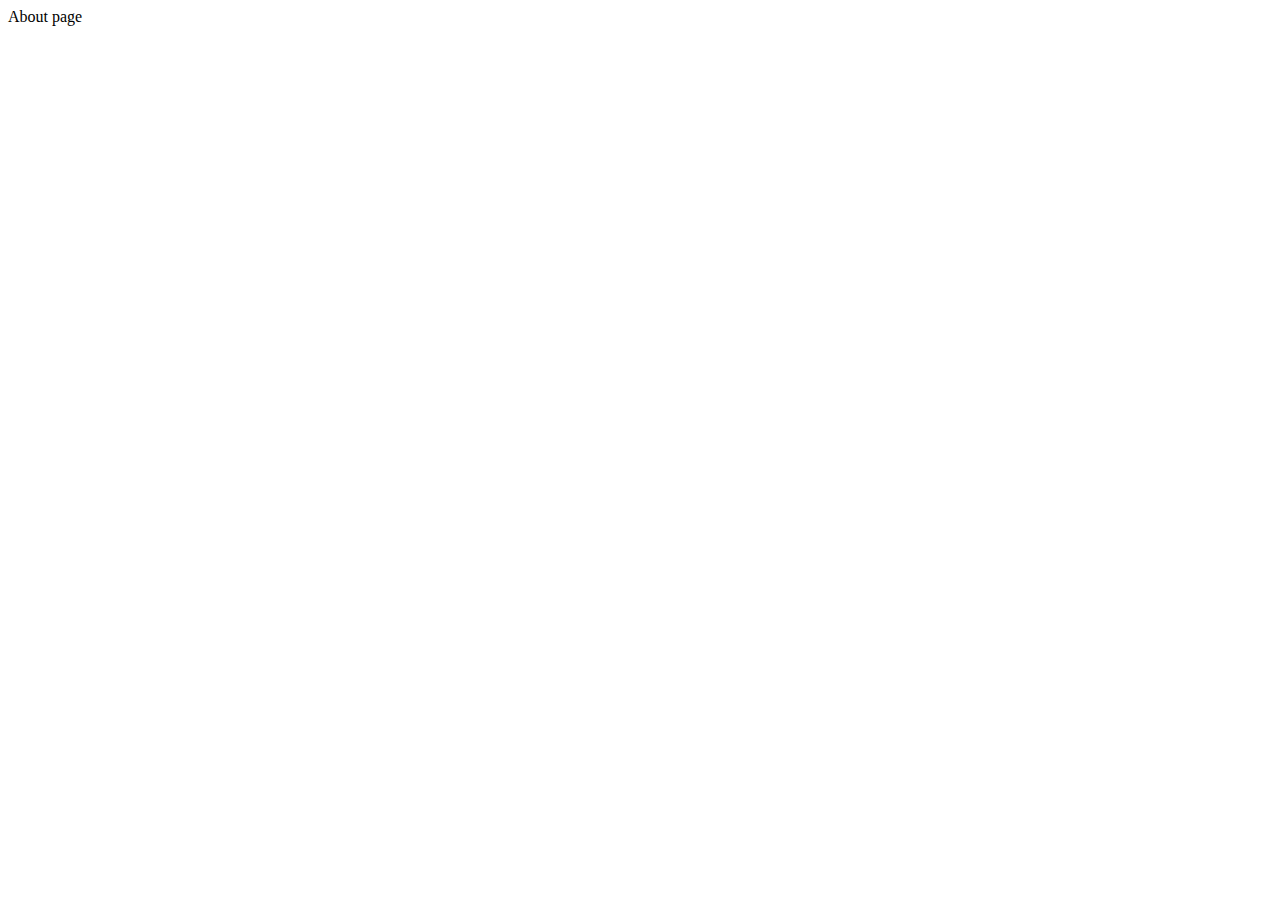
==== about.html @ 3b0fada9 "third push with css addition" ====
<!DOCTYPE html>
<html lang="en">
<head>
    <meta charset="UTF-8">
    <meta name="viewport" content="width=device-width, initial-scale=1.0">
    <title>About</title>
</head>
<body>
    About page
</body>
</html>
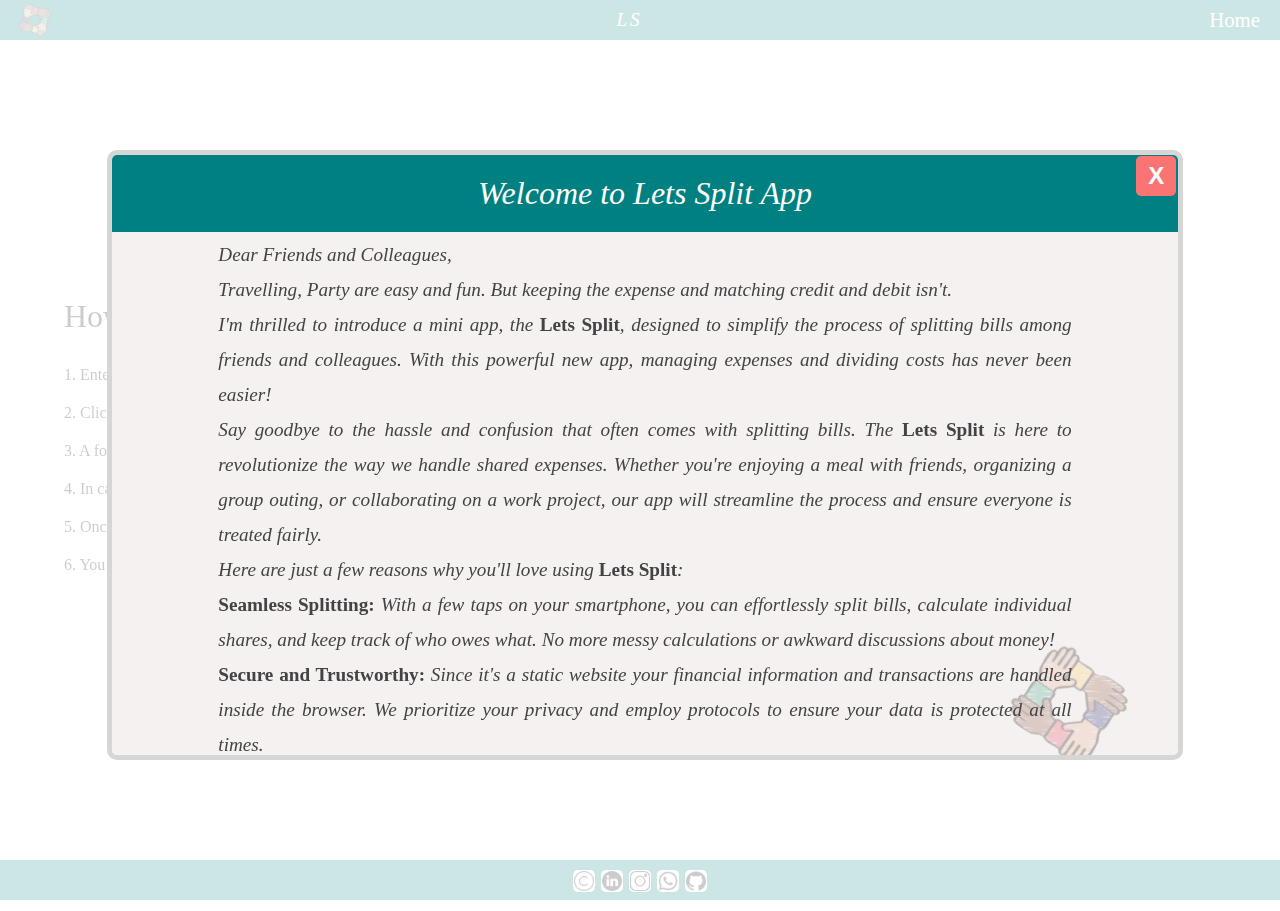
==== commit d31a5295: "final and minified" ====
--- a/about.html
+++ b/about.html
@@ -1,11 +1 @@
-<!DOCTYPE html>
-<html lang="en">
-<head>
-    <meta charset="UTF-8">
-    <meta name="viewport" content="width=device-width, initial-scale=1.0">
-    <title>About</title>
-</head>
-<body>
-    About page
-</body>
-</html>+<!DOCTYPE html><html lang="en"><head><meta charset="UTF-8"><meta name="viewport" content="width=device-width,initial-scale=1"><title>About</title><link rel="stylesheet" href="./style/index.css"><link rel="stylesheet" href="./style/form.css"><link rel="stylesheet" href="./style/result.css"><link rel="stylesheet" href="./style/navbar.css"><link rel="stylesheet" href="./style/footer.css"><link rel="stylesheet" href="./style/mediaScreen.css"><style>#title{text-align:center;font-size:2rem;line-height:20px;text-align:justify;margin-bottom:40px}.rules{width:90%;margin:auto}.rules span{display:block;margin-bottom:20px}</style></head><body><div id="formView"></div><div id="body"><div class="navbar"><div class="intro imgRot"><img src="./imgs/collaboration.png" alt=""></div><span id="appTitle">LS</span><div><a href="./index.html">Home</a></div></div><div id="midBodyEl"><div class="rules"><div id="title">How to use?</div><span>1. Enter no of Friends/Colleagues involved in the trip.</span><span>2. Click on Proceed Button</span><span>3. A form will appear. Fill the details with name and contribution.</span><span>4. In case of multiple payment by a single person you can click on '+' option and add</span><span>5. Once done reverify and then click on calculate button down below the form</span><span>6. You will have the result. In the left side person will pay to the right side persons with the amount mentioned in the box.</span></div></div><div class="footer"><div id="contactIn"><div id="linkdin"><a href="https://archishman-das-portfolio.netlify.app/" target="_blank"><img src="./imgs/copyright.png" alt=""></a><a href="https://www.linkedin.com/in/archeese/" target="_blank"><img src="./imgs/linkedin.png" alt=""></a><a href="https://www.instagram.com/starving_array/" target="_blank"><img src="./imgs/instagram.png" alt=""></a><a href="https://wa.me/8016166683" target="_blank"><img src="./imgs/whatsapp.png" alt=""></a><a href="https://github.com/starving-array" target="_blank"><img src="./imgs/github.png" alt=""></a></div></div></div></div></body></html><script type="module" src="./js/index.js"></script>--- a/style/index.css
+++ b/style/index.css
@@ -0,0 +1 @@
+#clickButton:hover,.addPriceExtra:hover{background-color:#fff}#appTitle,.welcomeMsg{font-size:1.2rem;font-style:italic}#appTitle,#clickButton{color:#fff;cursor:pointer}#midBodyEl{display:flex;flex-direction:column}.divLavel{margin-bottom:20px;padding:5px}#form{position:relative;padding:40px 0}#inputForm{width:90%;margin:auto;display:flex;flex-wrap:wrap;justify-content:center;align-items:center}#noOfPeople{width:fit-content;text-transform:capitalize;border-radius:5px;border-color:teal}#inputForm label{color:teal;font-size:1.3rem}#inputForm>:nth-child(n){margin:10px;min-height:20px;padding:5px}#clickButton{width:100px;background-color:teal;padding:15px 20px;border:1px solid teal;border-radius:5px}#clickButton:hover{font-style:italic;color:teal}.intro{margin-left:20px;display:flex;align-items:center}.imgRot{animation-name:imgKey;animation-duration:5s;animation-iteration-count:infinite;animation-direction:alternate}@keyframes imgKey{0%{transform:rotate(72deg)}25%{transform:rotate(144deg)}50%{transform:rotate(216deg)}75%{transform:rotate(288deg)}100%{transform:rotate(360deg)}}.welcomeIntro{display:flex;justify-content:center;width:100px;opacity:.3;transform:rotate(215deg);bottom:0;left:85%;z-index:-90;margin-left:60%;position:sticky}.intro img{transform:rotate(15deg);opacity:.9;height:30px}.welcomeMsg{text-align:justify;line-height:35px;padding:5px;width:80%;color:#444343;margin:auto}.welcomeMsg span{font-weight:700;font-style:normal}#appTitle{letter-spacing:3px;font-family:Georgia,"Times New Roman",Times,serif}#appTitle:hover{color:#fff2f2;font-weight:700}--- a/style/form.css
+++ b/style/form.css
@@ -0,0 +1 @@
+#closeForm,#formView{z-index:999999999999}#formView{display:none;position:fixed;border:5px solid #d8d5d5;border-radius:10px;margin:auto;background-color:#f5f1f1;text-align:center;justify-content:center;align-items:center;height:fit-content;overflow:scroll}.personDetails{display:flex;flex-wrap:wrap;align-items:center;justify-content:center}#closeForm,.formSubmit{justify-content:center;display:flex}.divLavel{background-color:#e2e0e0}.formSubmit,.spanTitle{background-color:teal;color:#fff}.topBarForm{position:relative;z-index:99999;position:sticky;top:0}#closeForm{color:#fff;background-color:#fa7474;border-radius:5px;align-items:center;font-weight:700;top:1px;right:2px;position:absolute;cursor:pointer;font-family:"Gill Sans","Gill Sans MT",Calibri,"Trebuchet MS",sans-serif}#closeForm:hover{color:red;background-color:#fff}.addPriceExtra{border:1px solid grey;padding:1px 5px;display:flex;align-items:center;justify-content:center;border-radius:5px;height:30px;width:30px}.inputDataFromUser{border-top-left-radius:5px;border:none;margin:center;padding:5px}.spanTitle{font-family:bold;font-style:italic;position:sticky;top:0;width:100%}.formSubmit{padding:10px 40px;border:1.5px solid teal;align-items:center;margin:auto;border-radius:5px}.formSubmit:hover{color:teal;background-color:#fff}.buttonSubmitDiv{position:sticky;bottom:0;display:flex;justify-content:center;width:100%;background-color:#f7f5f3}--- a/style/result.css
+++ b/style/result.css
@@ -0,0 +1 @@
+#outDiv{padding:20px;border:1px solid #029b9b;margin:10px;border-radius:10px;background-color:#fdffff;display:none}.mainDivResult{display:flex;flex-wrap:wrap;width:90%;min-height:40px;margin:auto auto 10px;border:1px solid grey;background-color:#ececec;text-transform:capitalize;align-items:center}.perPersonDiv,.totalDiv{width:90%;margin:auto auto 10px;font-size:.9rem}.spanTxtFromName{font-size:1.5rem;min-width:15%;padding-left:5px;padding-right:5px;border-right:2px solid grey}.spanTxtResultPrice{font-style:italic;margin-left:10px}.personToPayList{display:flex;flex-wrap:wrap;align-items:center;justify-content:center}.perpersonNameToPay{margin:10px;font-size:1.2rem}#resultTitle{display:flex;justify-content:center;align-items:center;font-size:2rem;text-transform:uppercase;font-family:'Segoe UI',Tahoma,Geneva,Verdana,sans-serif;font-weight:700;padding-bottom:20px}--- a/style/navbar.css
+++ b/style/navbar.css
@@ -0,0 +1 @@
+body{padding:0;margin:0}.footer,.navbar{height:40px;background-color:teal;width:100%;display:flex;align-items:center;position:sticky}.navbar{top:0;justify-content:space-between}.footer{bottom:0;justify-content:center}.navbar a{text-transform:none;color:#fff;text-decoration:none;font-size:1.3rem;margin-right:20px}.navbar a:hover{color:#e6e3e3}--- a/style/footer.css
+++ b/style/footer.css
@@ -0,0 +1 @@
+#contactIn{display:flex;flex-direction:column;flex-wrap:wrap;justify-content:center;align-items:center;margin-top:20px}#contactIn div{margin-bottom:15px}#linkdin img{height:20px;width:20px;background-color:#fff;border:1px solid transparent;border-radius:5px}#linkdin img:hover{transform:scale(1.2,1.2)}#linkdin a{margin-bottom:10px;text-decoration:none;border:3px solid transparent}--- a/style/mediaScreen.css
+++ b/style/mediaScreen.css
@@ -0,0 +1 @@
+.addPriceExtra{font-size:1.5rem;cursor:pointer}#closeForm{font-size:1.5rem;width:40px;height:40px}.inputDataFromUser{height:25px;margin:5px;padding:5px}.nameLabel{font-size:1.2rem;font-family:Arial,Helvetica,sans-serif}.spanTitle{font-size:2rem;padding:20px 0}.formSubmit{font-size:1.2rem;height:30px}.buttonSubmitDiv{height:50px}@media all and (min-width:100px) and (max-width:520px){#closeForm,.addPriceExtra{font-size:1rem;width:25px;height:25px}.inputDataFromUser{height:20px;width:100px;font-size:.6rem;margin:5px;padding:5px}.nameLabel{font-size:.8rem;font-family:Arial,Helvetica,sans-serif}.navbar a,.spanTitle{font-size:1rem}.spanTitle{padding:10px 0}.formSubmit{font-size:.9rem;height:25px}.buttonSubmitDiv{height:40px}.spanTxtFromName{font-size:.8rem;color:red}.perpersonNameToPay{font-size:.9rem}.welcomeMsg{font-size:.5rem;line-height:25px;padding:5px;width:90%}.welcomeIntro{left:75%;width:50px}#resultTitle{font-size:1.2rem}}